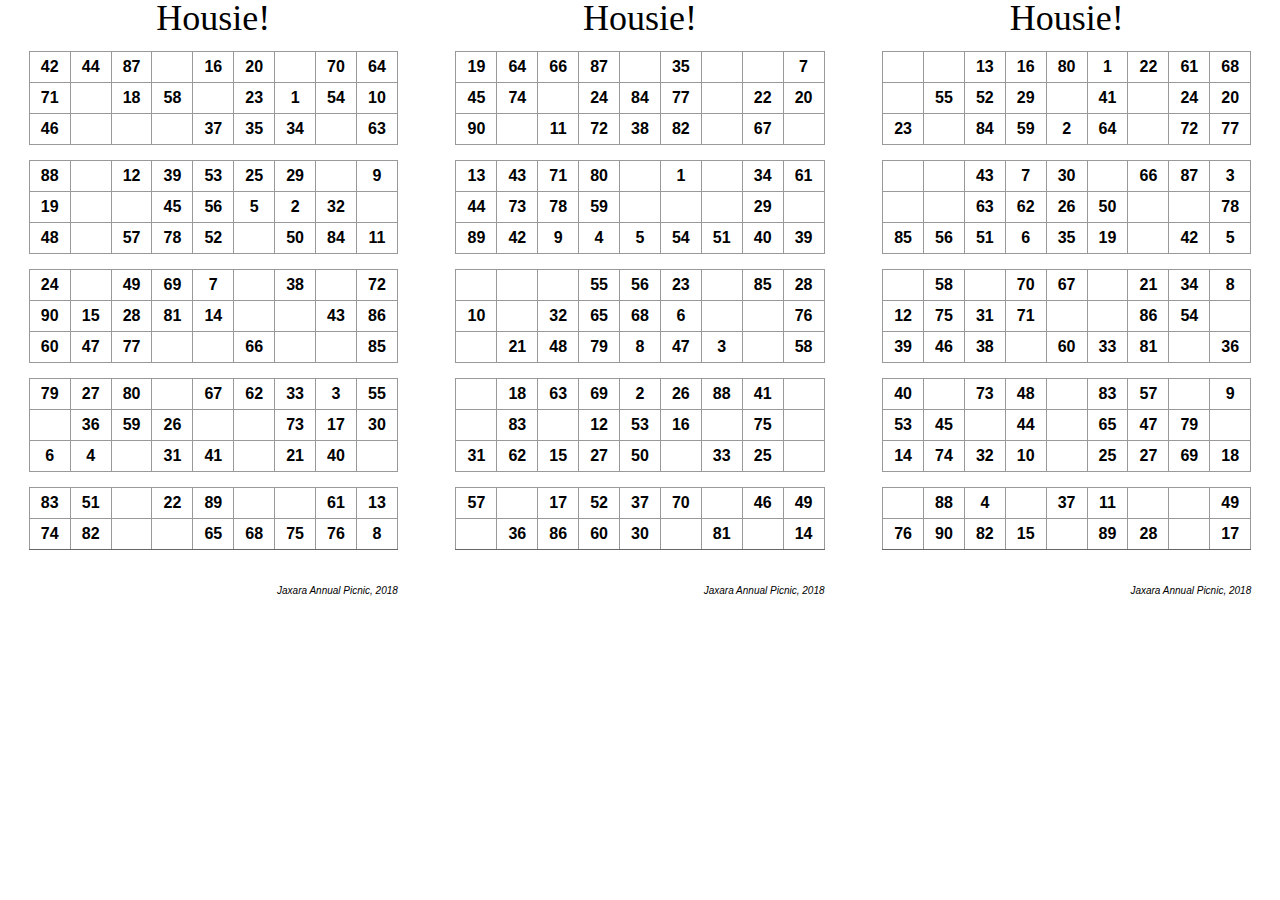
==== generator.html @ 1cc1903c "Added for the first time" ====
<!doctype html>
<html lang="en-us">
<head>
	<meta charset="utf-8">

	<title>Bingo generator</title>

	<link rel="stylesheet" href="generator.css" media="all"/>
    <script type="text/javascript" src="jquery.js"></script>
    <script type="text/javascript" src="underscore-min.js"></script>
    <script type="text/javascript" src="generator.js"></script>

</head>
<body>
    <table>
        <tbody>
            <tr>
                <td class="sheet-container">
                    <h1>Housie!</h1>
                    <div class="sheet"></div>
                    <div class="footer">Jaxara Annual Picnic, 2018</div>
                </td>
                <td class="sheet-container">
                    <h1>Housie!</h1>
                    <div class="sheet"></div>
                    <div class="footer">Jaxara Annual Picnic, 2018</div>
                </td>
                <td class="sheet-container">
                    <h1>Housie!</h1>
                    <div class="sheet"></div>
                    <div class="footer">Jaxara Annual Picnic, 2018</div>
                </td>
            </tr>
        </tbody>
    </table>
</body>
</html>
---- generator.css ----
html, body{
    margin: 0;
    padding: 0;
    font-family: 'Open Sans', sans-serif, Arial;
}
h1{
    font-size: 36px;
    text-align: center;
    margin: 0 0 15px 0;
    line-height: 36px;
    font-family: cursive;
    font-weight: 300;
}

table{
    border-collapse: collapse;
    table-layout: fixed;
    width: 100%;
}
.sheets{

}
.sheet-container{
    padding: 0 0.3in;
}
.sheet{

}
.box{
    border: 1px solid #666;
}
.box + .box{
    margin-top: 15px;
}
.box td{
    border: 1px solid #999;
    text-align: center;
    font-weight: 700;
    line-height: 28px;
    font-size: 16px;
}
.box td:nth-child(1){
    border-radius: 5px 0 0 0;
}
.footer{
    font-size: 10px;
    text-align: right;
    font-style: italic;
    margin-top: 5px;
}
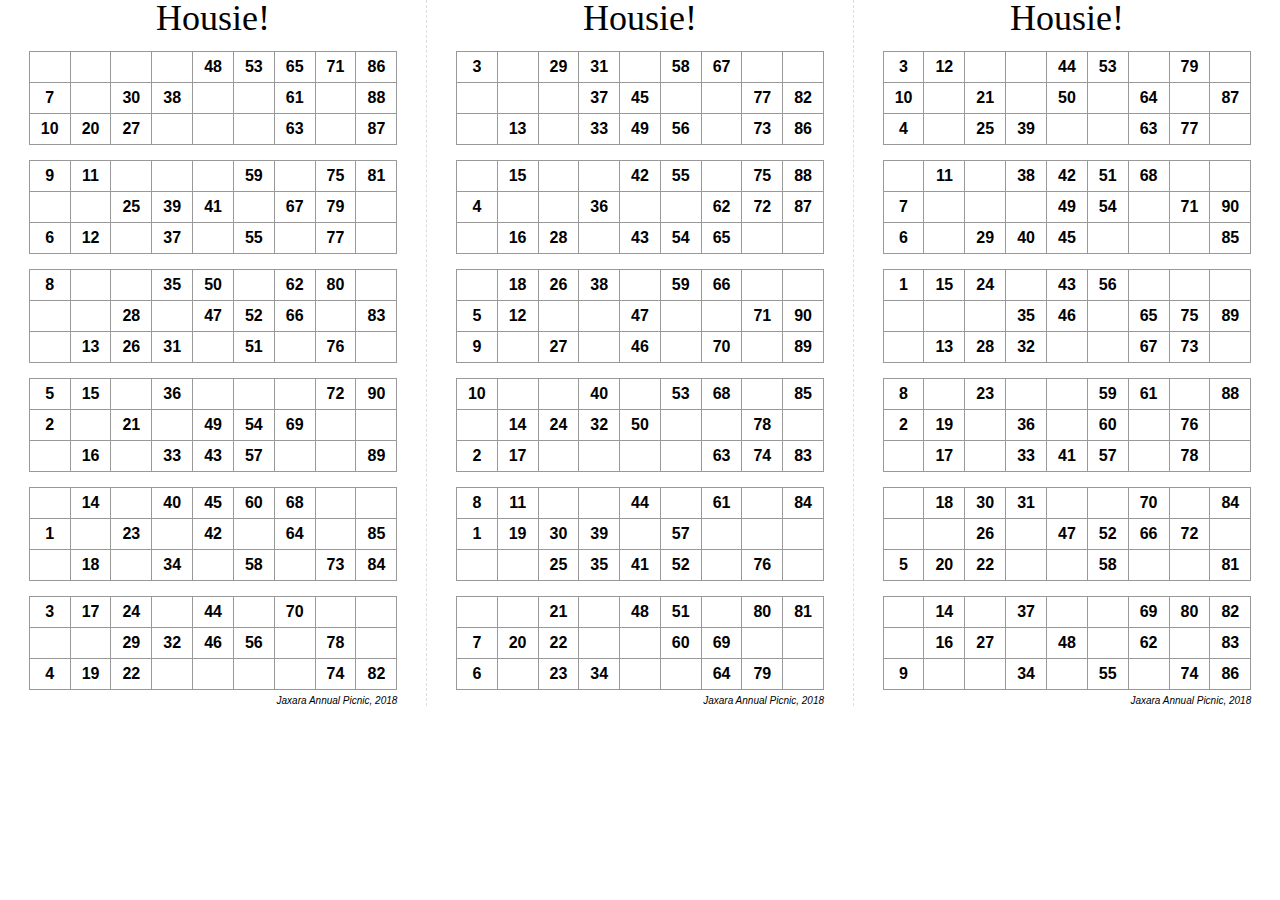
==== commit 3ee2ff95: "Generator algorithm fixed" ====
--- a/generator.html
+++ b/generator.html
@@ -20,7 +20,7 @@
                     <div class="sheet"></div>
                     <div class="footer">Jaxara Annual Picnic, 2018</div>
                 </td>
-                <td class="sheet-container">
+                <td class="sheet-container" style=" border-left: 1px dashed #ddd; border-right: 1px dashed #ddd;">
                     <h1>Housie!</h1>
                     <div class="sheet"></div>
                     <div class="footer">Jaxara Annual Picnic, 2018</div>
--- a/generator.css
+++ b/generator.css
@@ -47,4 +47,9 @@
     text-align: right;
     font-style: italic;
     margin-top: 5px;
+}
+
+@page{
+    margin-left: 0cm;
+    margin-right: 0cm;
 }